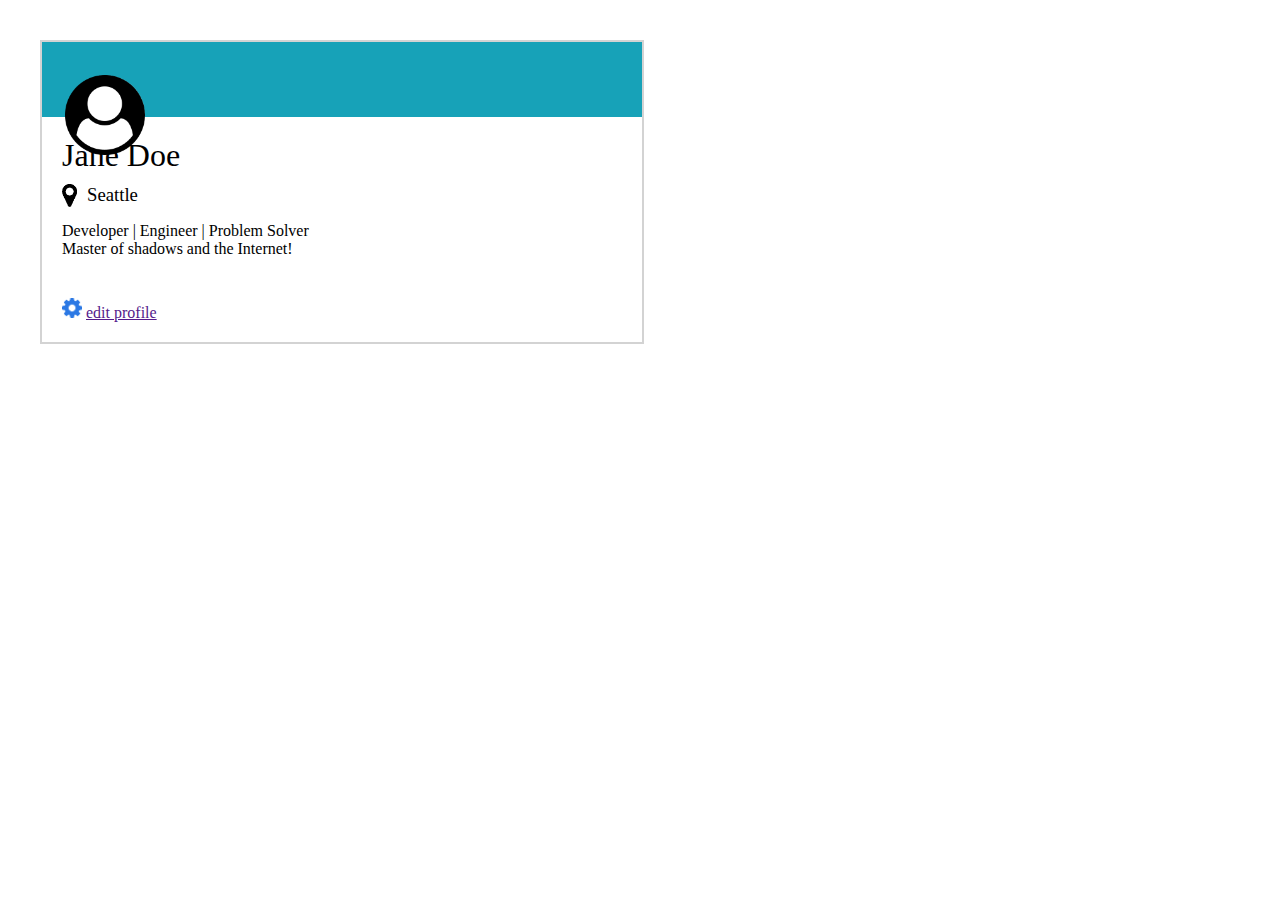
==== User_Card/index.html @ 3fbad974 "wk1/D3" ====
<!DOCTYPE html>
<html lang="en">

<head>
    <meta charset="UTF-8">
    <meta http-equiv="X-UA-Compatible" content="IE=edge">
    <meta name="viewport" content="width=device-width, initial-scale=1.0">
    <link rel="stylesheet" href="style.css">
    <title>Document</title>
</head>

<body>
    <img id="profile" src="icons/user-circle.png" alt="profile">
    <div class="container">
        <div class="top_bar"></div>
        <div class="card">

            <h1>Jane Doe</h1>
            <div class="location">
                <img id="marker" src="icons/map-marker.png" alt="map marker">
                <h3>Seattle</h3>
            </div>
            <div class="jobs">
                <p>Developer | Engineer | Problem Solver</p>
                <p>Master of shadows and the Internet!</p>
            </div>
            <div class="edit">
                <img id="gear" src="icons/gear.png" alt="gear">
                <a href="">edit profile</a>
            </div>
        </div>
    </div>
</body>

</html>
---- User_Card/style.css ----
* {
    margin: 0;
    font-family: cursive;
}

.container {
    border: 2px solid lightgray;
    height: 300px;
    width: 600px;
    margin: 40px;
    display: flex;
    flex-direction: column;
    align-content: center;
}

.top_bar {
    width: 100%;
    background-color: rgb(23, 162, 184);
    height: 25%;
}

.card {
    display: flex;
    flex: 2;
    padding-left: 20px;
    padding-bottom: 20px;
    flex-direction: column;
    align-content: center;
    gap: 10px;
}

#profile {
    height: 80px;
    position: absolute;
    top: 75px;
    left: 65px;

}

h1 {
    margin-top: 20px;
    display: block;
    font-weight: 500;
}

.location {
    flex: 1;
    display: flex;
    align-items: flex-start;
    gap: 10px;
}

#marker {
    width: 15px;

}

h3 {
    font-weight: 400;
    margin-bottom: 2px;
}

.jobs {
    flex: 2;
    /* align-content: center; */
}

.edit {
    flex: 1;
}

#gear {
    margin-top: 10px;
    width: 20px;
}
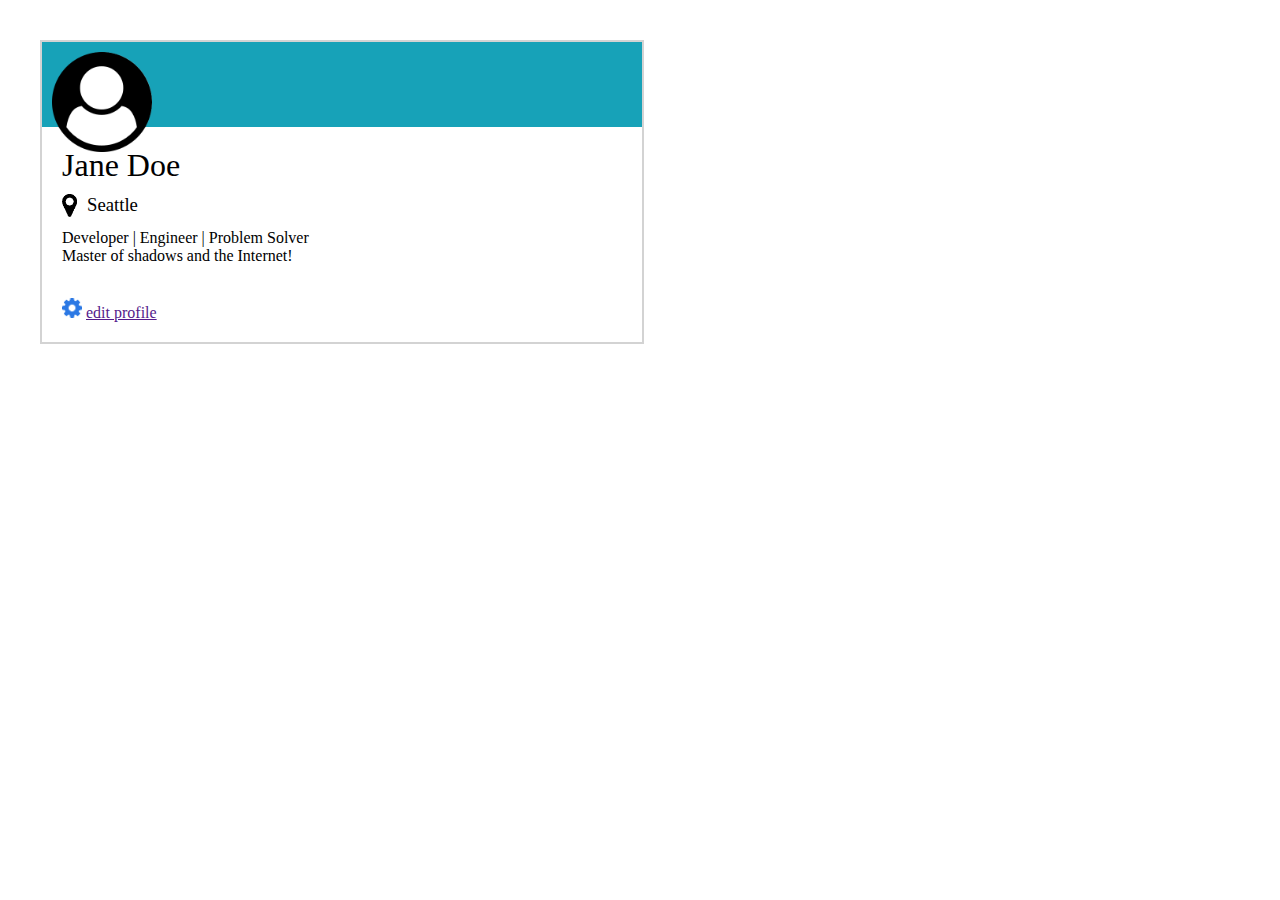
==== commit c48fb932: "Wk1/D3" ====
--- a/User_Card/index.html
+++ b/User_Card/index.html
@@ -10,9 +10,12 @@
 </head>
 
 <body>
-    <img id="profile" src="icons/user-circle.png" alt="profile">
+
     <div class="container">
-        <div class="top_bar"></div>
+        <div class="top_bar">
+            <img id="profile" src="icons/user-circle.png" alt="profile">
+        </div>
+
         <div class="card">
 
             <h1>Jane Doe</h1>
--- a/User_Card/style.css
+++ b/User_Card/style.css
@@ -14,9 +14,10 @@
 }
 
 .top_bar {
-    width: 100%;
     background-color: rgb(23, 162, 184);
     height: 25%;
+    padding-top: 10px;
+    padding-left: 10px;
 }
 
 .card {
@@ -30,16 +31,11 @@
 }
 
 #profile {
-    height: 80px;
-    position: absolute;
-    top: 75px;
-    left: 65px;
-
+    height: 100px;
 }
 
 h1 {
     margin-top: 20px;
-    display: block;
     font-weight: 500;
 }
 
@@ -62,11 +58,12 @@
 
 .jobs {
     flex: 2;
-    /* align-content: center; */
+
 }
 
 .edit {
     flex: 1;
+    align-content: flex-start;
 }
 
 #gear {
